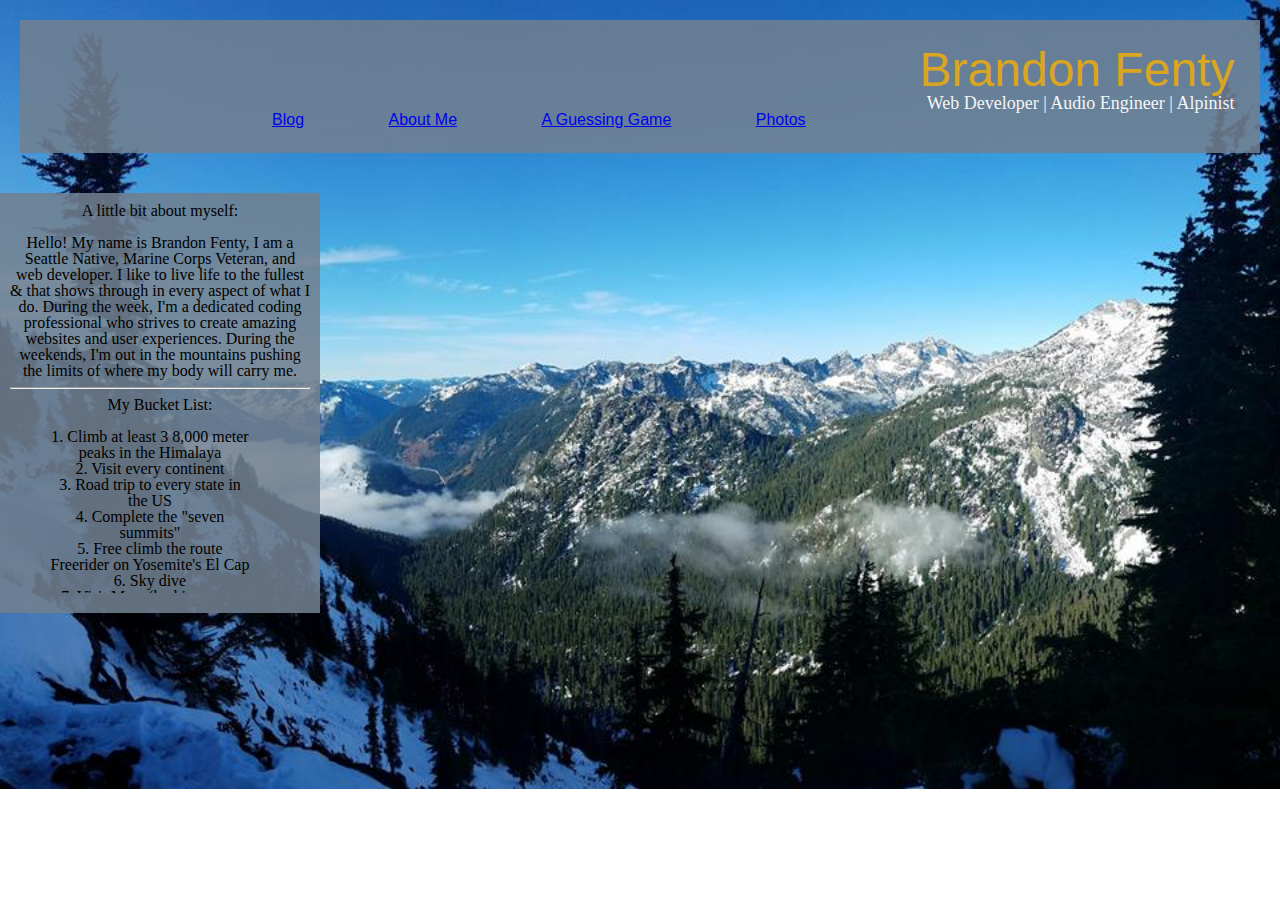
==== about.html @ 6e027008 "Added navigation to different pages" ====
<!DOCTYPE html>
<html lang = "en">
    
    <head>

        <meta charset="UTF-8">
        <meta name="viewport" content="width=device-width, initial-scale=1.0">
        <meta http-equiv = "X-UA-Compatible" content = "ie=edge">
        <title>Brandon Fenty</title>
        <link type="text/css" rel="stylesheet" href="css/reset.css" />
        <link type="text/css" rel="stylesheet" href="css/style.css" />

    </head>
  
    <body>
        <script type="text/javascript" src="js/app.js"></script>

        <header>
            <h1 id="title">Brandon Fenty</h1>
            <h2 id="titleSubHead">Web Developer | Audio Engineer | Alpinist</h2>

        <nav>    
            <ul>
                <li><a href="index.html">Blog</a></li>
                <li><a href="about.html">About Me</a></li>
                <li><a href="guessingGame.html">A Guessing Game</a></li>
                <li><a href="pictures.html">Photos</a></li>
            </ul>
        </nav>

        </header>
        
        <div id="about">
            <h3><strong>A little bit about myself:</strong></h3>
            <p> <br />
                Hello! My name is Brandon Fenty, I am a Seattle Native, Marine Corps Veteran, 
                and web developer. I like to live life to the fullest &amp; that shows through
                in every aspect of what I do. During the week, I'm a dedicated coding professional
                who strives to create amazing websites and user experiences. During the weekends,
                I'm out in the mountains pushing the limits of where my body will carry me.
            </p>
            
            <hr />
            
            <h3>My Bucket List:</h3>
            
            <ul id="bucketList">
                <br />
                <li>1. Climb at least 3 8,000 meter peaks in the Himalaya</li>
                <li>2. Visit every continent</li>
                <li>3. Road trip to every state in the US</li>
                <li>4. Complete the "seven summits"</li>
                <li>5. Free climb the route Freerider on Yosemite's El Cap</li>
                <li>6. Sky dive</li>
                <li>7. Visit Mars (looking more and more likely every year!)</li>
                <li>8. Learn to speak Japanese</li>
                <li>9. Ski down Mt. Denali in Alaska</li>
                <li>10. Take my dad golfing in Scotland</li>
            </ul>
        </div>
    </body>
---- css/style.css ----
* {
    font-family: Arial, Helvetica, sans-serif;
}

body {
    background-image: url("../img/Snoqualmie.jpg");
    background-repeat: no-repeat;
    background-size: 100%;
} 


header {
    text-align: right;
    position: relative;
    max-width: 800;
    margin: 20px;
    padding: 2%;
    background-color: rgba(112, 128, 144, 0.87);
}

nav {
    width: 800px;  
    font-family: 'Lucida Sans', 'Lucida Sans Regular', 'Lucida Grande', 'Lucida Sans Unicode', Geneva, Verdana, sans-serif;
}


h1 {
    text-align: right;
    font-size: 48px;
    font-family: Impact, Haettenschweiler, 'Arial Narrow Bold', sans-serif;
    color: goldenrod;
}
/* 
h2 {
    text-align: right;
    font-size: 18px;
    color: whitesmoke;
} */


li {
    display: inline-block;  
    margin: 0px 40px 0px 40px; 
}

img {
    float: left;
}

#titleSubHead {
    text-align: right;
    font-size: 18px;
    color: whitesmoke;
}

#content {
    max-width: 1200px;
    max-height: 400px;
    margin: 20px auto;
    overflow: scroll;
    background-color: rgba(112, 128, 144, 0.87);
    padding: 20px;
}

#about {
    float: left;
    margin: 20px auto;
    max-width: 300px;
    height: 400px;
    padding: 10px;
    background-color: rgba(112, 128, 144, 0.87);
    text-align: center;
}

#questions {
    float: left;
    text-align: center;
    margin: 20px;
    max-width: 300px;
    height: 170px;
    padding: 10px;
    background-color: rgba(112, 128, 144, 0.87);
}

#contact {
    width: 1000px;
    height: 30px;
    text-align: center;
    background-color: rgba(112, 128, 144, 0.87);
}

#bucketList {
    width: 280px;
    height: 180px;
    overflow: scroll;
}

#blogHeader {
    text-align: center;
    width: 750px;
    border: 3px solid red;
    float: left;
    margin: 20px;
}

.postTitle {
    margin: 20px auto;
    float: left;
    font-size: 24px;
}
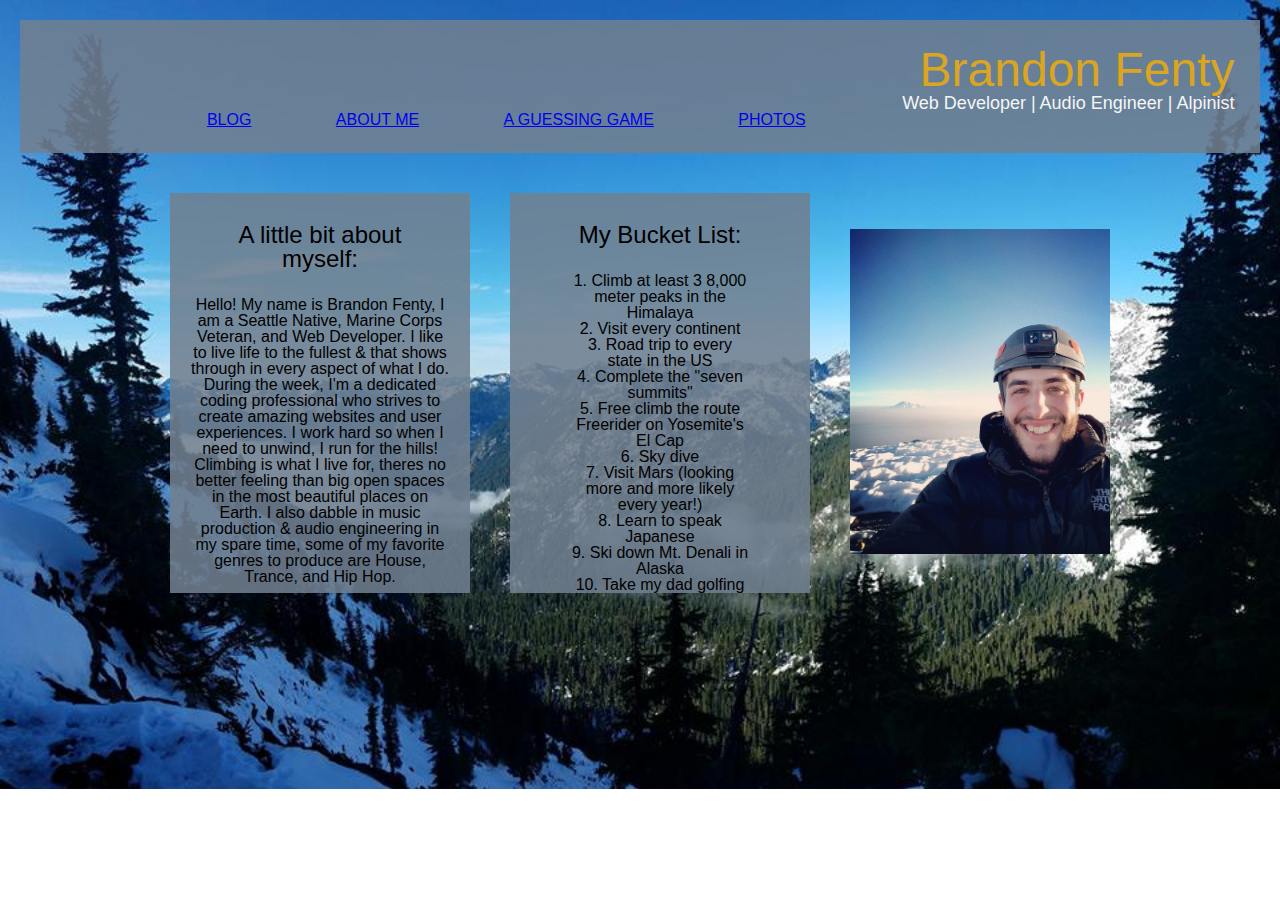
==== commit 85c882d5: "version 1.0 done" ====
--- a/about.html
+++ b/about.html
@@ -13,7 +13,6 @@
     </head>
   
     <body>
-        <script type="text/javascript" src="js/app.js"></script>
 
         <header>
             <h1 id="title">Brandon Fenty</h1>
@@ -21,41 +20,44 @@
 
         <nav>    
             <ul>
-                <li><a href="index.html">Blog</a></li>
-                <li><a href="about.html">About Me</a></li>
-                <li><a href="guessingGame.html">A Guessing Game</a></li>
-                <li><a href="pictures.html">Photos</a></li>
+                <li><a href="index.html">BLOG</a></li>
+                <li><a href="about.html">ABOUT ME</a></li>
+                <li><a href="guessingGame.html">A GUESSING GAME</a></li>
+                <li><a href="pictures.html">PHOTOS</a></li>
             </ul>
         </nav>
 
         </header>
-        
-        <div id="about">
-            <h3><strong>A little bit about myself:</strong></h3>
-            <p> <br />
-                Hello! My name is Brandon Fenty, I am a Seattle Native, Marine Corps Veteran, 
-                and web developer. I like to live life to the fullest &amp; that shows through
-                in every aspect of what I do. During the week, I'm a dedicated coding professional
-                who strives to create amazing websites and user experiences. During the weekends,
-                I'm out in the mountains pushing the limits of where my body will carry me.
-            </p>
-            
-            <hr />
-            
-            <h3>My Bucket List:</h3>
-            
-            <ul id="bucketList">
-                <br />
-                <li>1. Climb at least 3 8,000 meter peaks in the Himalaya</li>
-                <li>2. Visit every continent</li>
-                <li>3. Road trip to every state in the US</li>
-                <li>4. Complete the "seven summits"</li>
-                <li>5. Free climb the route Freerider on Yosemite's El Cap</li>
-                <li>6. Sky dive</li>
-                <li>7. Visit Mars (looking more and more likely every year!)</li>
-                <li>8. Learn to speak Japanese</li>
-                <li>9. Ski down Mt. Denali in Alaska</li>
-                <li>10. Take my dad golfing in Scotland</li>
-            </ul>
+        <div class="container">
+            <div class="boxSize" id="about">
+                <h3 class="postTitle"><strong>A little bit about myself:</strong></h3>
+                <p> <br />
+                    Hello! My name is Brandon Fenty, I am a Seattle Native, Marine Corps Veteran, 
+                    and Web Developer. I like to live life to the fullest &amp; that shows through
+                    in every aspect of what I do. During the week, I'm a dedicated coding professional
+                    who strives to create amazing websites and user experiences. I work hard so when I need to unwind, I run for the hills! Climbing is what I live for, theres no better feeling than big open spaces in the most beautiful places on Earth. I also dabble in music production &amp; audio engineering in my spare time, some of my favorite genres to produce are House, Trance, and Hip Hop.
+                </p>
+            </div>
+
+            <div class="boxSize" id="bucketList">   
+                <h3 class="postTitle">My Bucket List:</h3>      
+                <ul>
+                    <br />
+                    <li>1. Climb at least 3 8,000 meter peaks in the Himalaya</li>
+                    <li>2. Visit every continent</li>
+                    <li>3. Road trip to every state in the US</li>
+                    <li>4. Complete the "seven summits"</li>
+                    <li>5. Free climb the route Freerider on Yosemite's El Cap</li>
+                    <li>6. Sky dive</li>
+                    <li>7. Visit Mars (looking more and more likely every year!)</li>
+                    <li>8. Learn to speak Japanese</li>
+                    <li>9. Ski down Mt. Denali in Alaska</li>
+                    <li>10. Take my dad golfing in Scotland</li>
+                </ul>
+            </div>
+
+            <div class="boxSize">
+                <img src="img/summitshot.jpg" alt="Summit Shot!" />
+            </div>
         </div>
     </body>--- a/css/style.css
+++ b/css/style.css
@@ -1,11 +1,9 @@
-* {
-    font-family: Arial, Helvetica, sans-serif;
-}
 
 body {
     background-image: url("../img/Snoqualmie.jpg");
     background-repeat: no-repeat;
     background-size: 100%;
+    font-family: Arial, Helvetica, sans-serif;
 } 
 
 
@@ -44,7 +42,8 @@
 }
 
 img {
-    float: left;
+    max-width: 100%;
+    height: auto;
 }
 
 #titleSubHead {
@@ -64,21 +63,20 @@
 
 #about {
     float: left;
-    margin: 20px auto;
-    max-width: 300px;
-    height: 400px;
-    padding: 10px;
     background-color: rgba(112, 128, 144, 0.87);
-    text-align: center;
+}
+
+#bucketList {
+    float: left;
+    overflow: scroll;
+    background-color: rgba(112, 128, 144, 0.87);
 }
 
 #questions {
     float: left;
     text-align: center;
-    margin: 20px;
-    max-width: 300px;
-    height: 170px;
-    padding: 10px;
+    width: 500px;
+    height: 400px;
     background-color: rgba(112, 128, 144, 0.87);
 }
 
@@ -89,22 +87,76 @@
     background-color: rgba(112, 128, 144, 0.87);
 }
 
-#bucketList {
-    width: 280px;
-    height: 180px;
+#blogHeader {
+    text-align: center;
+    width: 725px;
+    height: 40px;
+    float: left;
+    margin: 10px;
+    font-size: xx-large;
+    color: goldenrod;
+}
+
+.profilePic {
+    margin: 0px 20px 0px 20px;
+    float: left;
+    font-size: 24px;
+}
+
+.post {
+    float: left;
+    width: 725px;
+    height: 310px;
+    padding: 10px;
     overflow: scroll;
 }
 
-#blogHeader {
-    text-align: center;
-    width: 750px;
-    border: 3px solid red;
-    float: left;
+.postTitle {
+    font-size: x-large;
+    margin: 10px;
+}
+
+.postContent {
     margin: 20px;
 }
 
-.postTitle {
-    margin: 20px auto;
+.boxSize {
+    box-sizing: border-box;
+    width: 300px;
+    height: 400px;
+    margin: 20px;
+    padding: 20px;
+    vertical-align: middle;
+    display: table-cell;
+}
+
+.imgZoom {
+    transition: transform .2s;
+    width: 250px;
+    height: auto;
+    margin: 0 auto;
+}
+
+.imgZoom:hover {
+    transform: scale(1.5);
+}
+
+.photoGallery {
+    margin: 0 auto;
+    display: table;
+}
+
+.photos {
     float: left;
-    font-size: 24px;
+    margin: 10px;
+    display: table-cell;
+    vertical-align: middle;
+    text-align: center;
+}
+
+.container {
+    margin: 0 auto;
+    display: table;
+    vertical-align: middle;
+    text-align: center;
 }